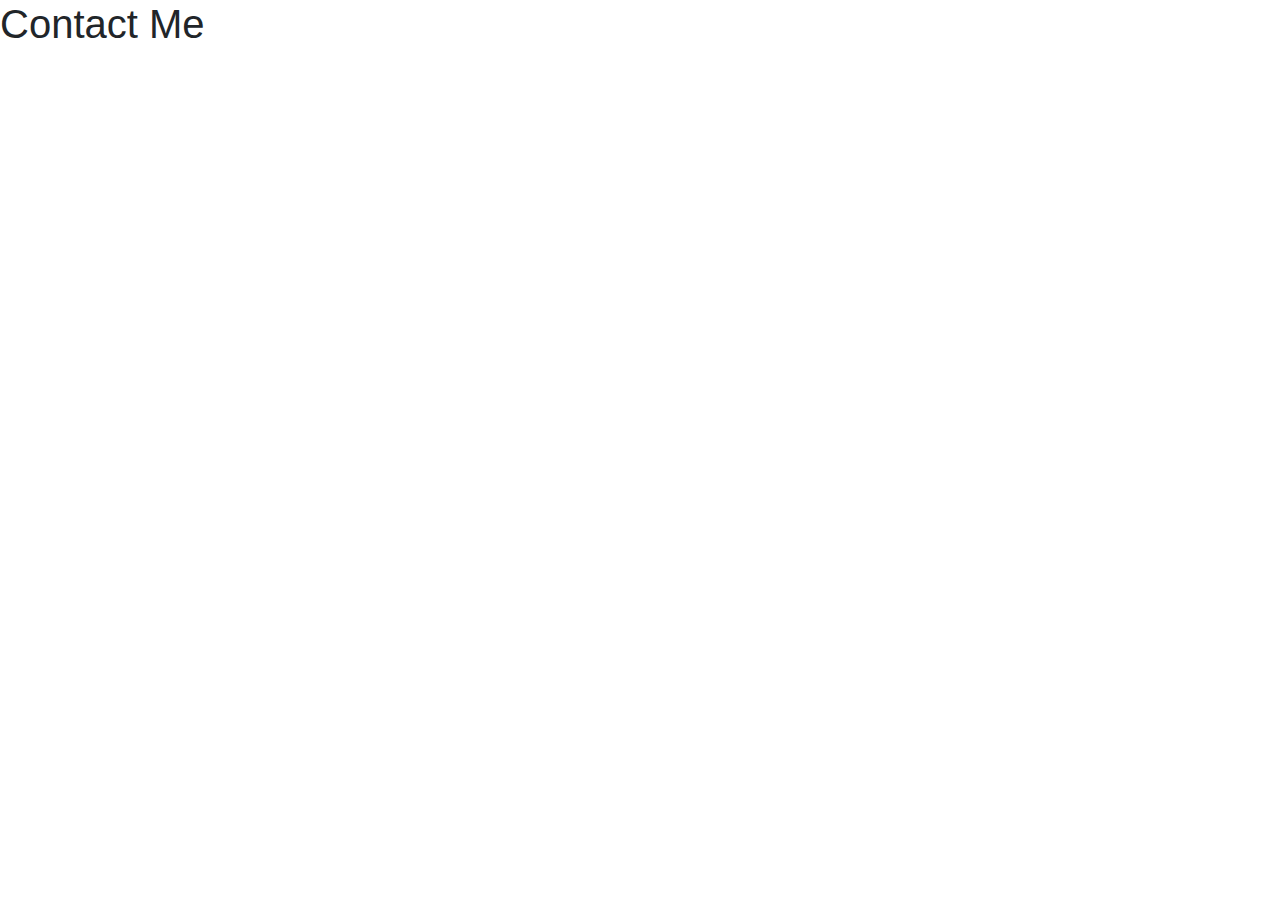
==== contact.html @ b0cf9546 "Create contact.html" ====
<!DOCTYPE html>
<html lang="en">
	<head>
		<!-- Required meta tags -->
		<meta charset="utf-8" />
		<meta name="viewport" content="width=device-width, initial-scale=1, shrink-to-fit=no" />

		<!-- Bootstrap CSS -->
		<link
			rel="stylesheet"
			href="https://stackpath.bootstrapcdn.com/bootstrap/4.4.1/css/bootstrap.min.css"
			integrity="sha384-Vkoo8x4CGsO3+Hhxv8T/Q5PaXtkKtu6ug5TOeNV6gBiFeWPGFN9MuhOf23Q9Ifjh"
			crossorigin="anonymous"
		/>

		<title>EDPS 6560 Spring 2020 - Week 3</title>
	</head>
	<body>
		<h1>Contact Me</h1>

		<!-- Optional JavaScript -->
		<!-- jQuery first, then Popper.js, then Bootstrap JS -->
		<script
			src="https://code.jquery.com/jquery-3.4.1.slim.min.js"
			integrity="sha384-J6qa4849blE2+poT4WnyKhv5vZF5SrPo0iEjwBvKU7imGFAV0wwj1yYfoRSJoZ+n"
			crossorigin="anonymous"
		></script>
		<script
			src="https://cdn.jsdelivr.net/npm/popper.js@1.16.0/dist/umd/popper.min.js"
			integrity="sha384-Q6E9RHvbIyZFJoft+2mJbHaEWldlvI9IOYy5n3zV9zzTtmI3UksdQRVvoxMfooAo"
			crossorigin="anonymous"
		></script>
		<script
			src="https://stackpath.bootstrapcdn.com/bootstrap/4.4.1/js/bootstrap.min.js"
			integrity="sha384-wfSDF2E50Y2D1uUdj0O3uMBJnjuUD4Ih7YwaYd1iqfktj0Uod8GCExl3Og8ifwB6"
			crossorigin="anonymous"
		></script>
	</body>
</html>
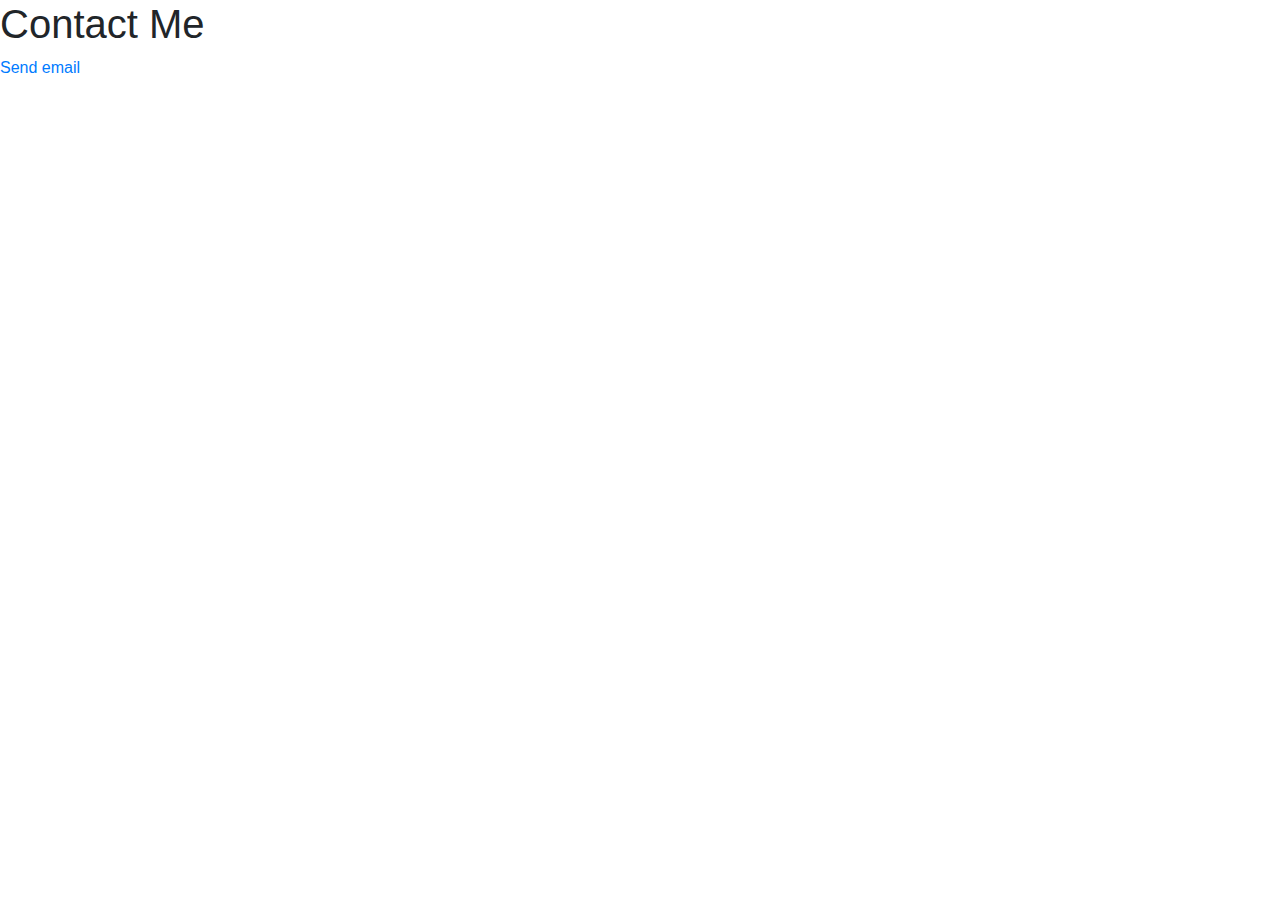
==== commit d03014e1: "Update contact.html" ====
--- a/contact.html
+++ b/contact.html
@@ -17,6 +17,10 @@
 	</head>
 	<body>
 		<h1>Contact Me</h1>
+        
+    <p><a href="mailto:someone@example.com">Send email</a></p>
+
+
 
 		<!-- Optional JavaScript -->
 		<!-- jQuery first, then Popper.js, then Bootstrap JS -->
